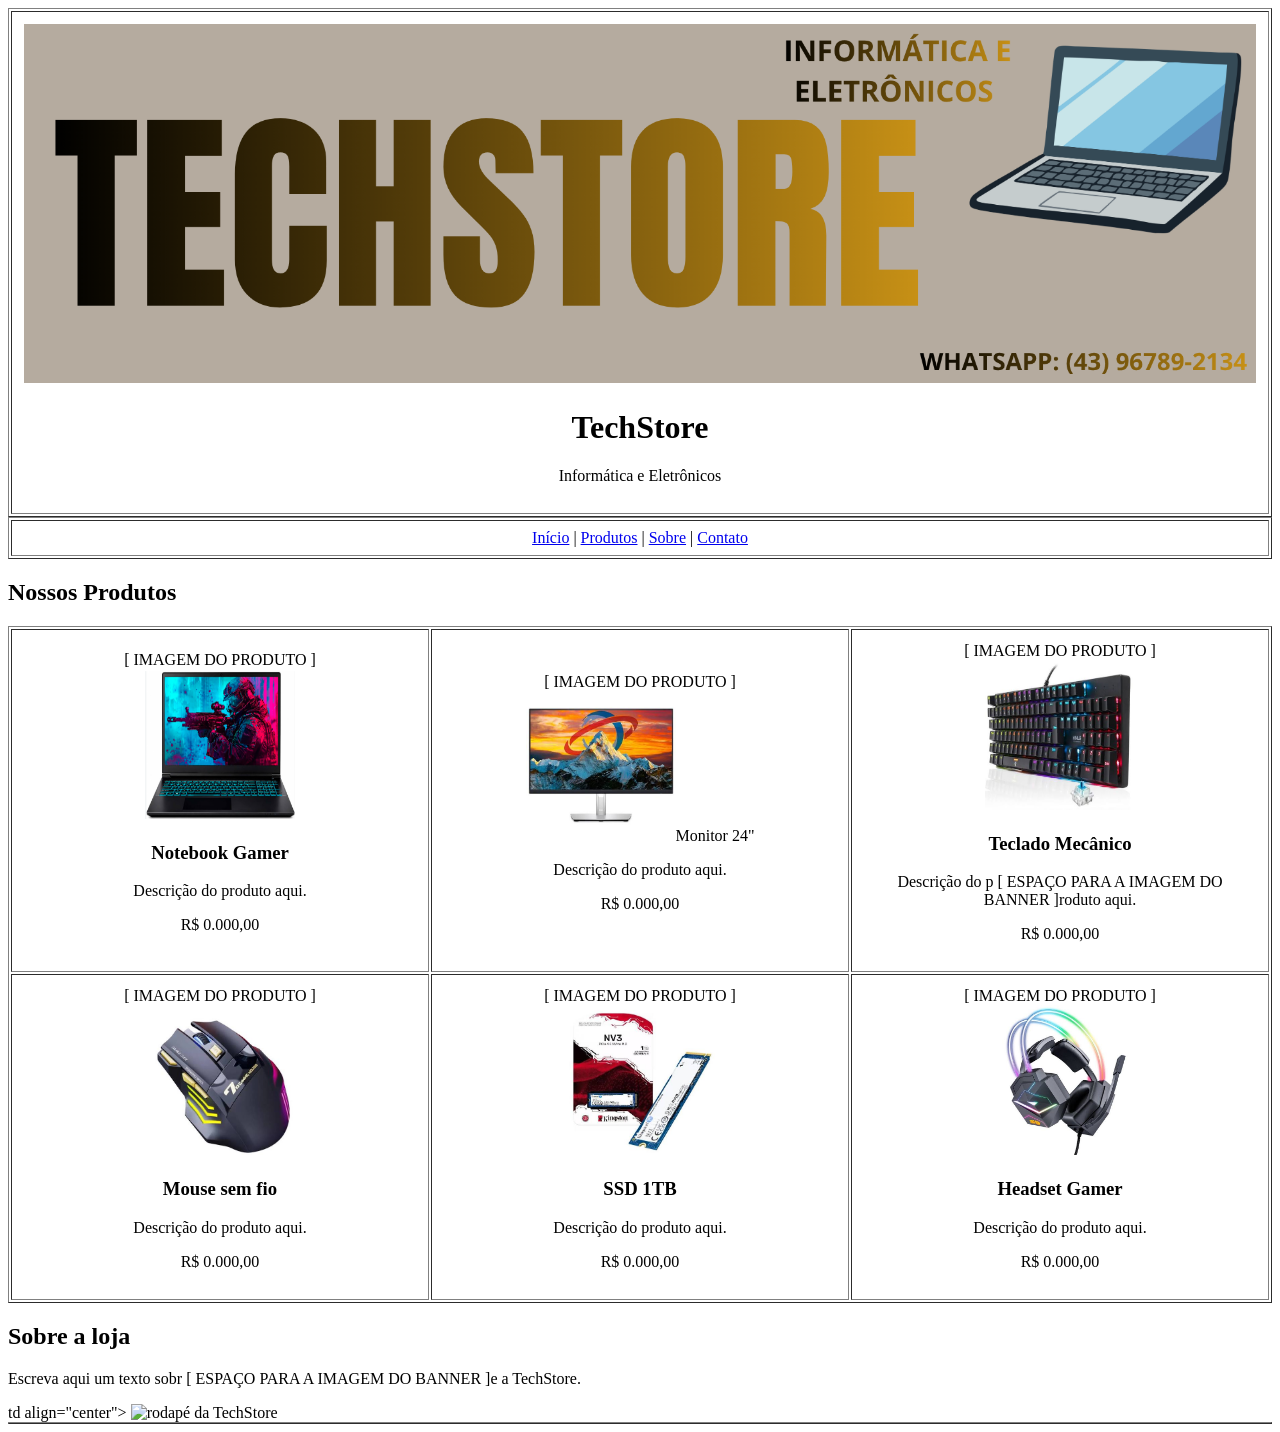
==== index.html @ 282b0396 "ok" ====
<!DOCTYPE html>
<html lang="pt-br">
<head>
    <meta charset="UTF-8">
    <meta name="viewport" content="width=device-width, initial-scale=1.0">
    <title>TechStore</title>
</head>
<body>

    <!-- ============================================================ -->
    <!-- CABEÇALHO / BANNER                                            -->
    <!-- Espaço em branco para inserir a imagem do banner.            -->
    <!-- ============================================================ -->
    <table border="1" width="100%" cellpadding="12">
        <tr>
            <td align="center">

                <img src="Banner para E-commerce Nova coleção Minimalista.png" width="100%" alt="banner do site">

                <h1>TechStore</h1>
                <p>Informática e Eletrônicos</p>
            </td>
        </tr>
    </table>


    <!-- ============================================================ -->
    <!-- MENU DE NAVEGAÇÃO                                             -->
    <!-- ============================================================ -->
    <table border="1" width="100%" cellpadding="8">
        <tr>
            <td align="center">
                <a href="#">Início</a> |
                <a href="produtos.html">Produtos</a> |
                <a href="#sobre">Sobre</a> |
                <a href="#contato">Contato</a>
            </td>
        </tr>
    </table>


    <!-- ============================================================ -->
    <!-- PRODUTOS                                                      -->
    <!-- Tabela com imagens e textos. Cada célula tem um espaço em    -->
    <!-- branco para a imagem do eletrônico.                          -->
    <!-- ============================================================ -->
    <h2 id="produtos">Nossos Produtos</h2>

    <table border="1" width="100%" cellpadding="12">

        <!-- LINHA 1 -->
        <tr>
            <td align="center" width="10%">
            
                [ IMAGEM DO PRODUTO ]<br>
                <img src="notebookgamer.png" width="150" height="150">
                <h3>Notebook Gamer</h3>
                <p>Descrição do produto aqui.</p>
                <p>R$ 0.000,00</p>
            </td>

            <td align="center" width="33%">
                [ IMAGEM DO PRODUTO ]<br>
                <img src="MONITOR24.jpeg" alt="Monitor" width="150" height="150"
                <h3>Monitor 24"</h3>
                <p>Descrição do produto aqui.</p>
                <p>R$ 0.000,00</p>
            </td>

            <td align="center" width="33%">
                [ IMAGEM DO PRODUTO ]<br>
                <img src="Teclado Mecânico.jpeg" alt="Teclado" width="150" height="150">
                <h3>Teclado Mecânico</h3>
                <p>Descrição do p  <!-- Coloque aqui a imagem do banner (ex.: img/banner.jpg) -->
                [ ESPAÇO PARA A IMAGEM DO BANNER ]roduto aqui.</p>
                <p>R$ 0.000,00</p>
            </td>
        </tr>

        <!-- LINHA 2 -->
        <tr>
            <td align="center" width="33%">
                [ IMAGEM DO PRODUTO ]<br>
                <img src="MOUSE SEM FIO.jpeg" alt="Mouse" width="150" height="150">
                <h3>Mouse sem fio</h3>
                <p>Descrição do produto aqui.</p>
                <p>R$ 0.000,00</p>
            </td>

            <td align="center" width="33%">
                [ IMAGEM DO PRODUTO ]<br>
            <img src="SSD 1TB.jpeg" alt="SSD" width="150" height="150">
                <h3>SSD 1TB</h3>
                <p>Descrição do produto aqui.</p>
                <p>R$ 0.000,00</p>
            </td>

            <td align="center" width="33%">
                [ IMAGEM DO PRODUTO ]<br>
                <img src="Headset Gamer.jpeg" width="150" height="150">
                <h3>Headset Gamer</h3>
                <p>Descrição do produto aqui.</p>
                <p>R$ 0.000,00</p>
            </td>
        </tr>

    </table>


    <!-- ============================================================ -->
    <!-- SOBRE                                                         -->
    <!-- ============================================================ -->
    <h2 id="sobre">Sobre a loja</h2>
    <p>Escreva aqui um texto sobr  <!-- Coloque aqui a imagem do banner (ex.: img/banner.jpg) -->
                [ ESPAÇO PARA A IMAGEM DO BANNER ]e a TechStore.</p>


    <!-- ============================================================ -->
    <!-- RODAPÉ (personalize à vontade)                               -->
    <!-- ============================================================ -->
    <table border="1" width="100%" cellpadding="12">
        <tr>
    td align="center">
       <img src="rodapé.png" alt="rodapé da TechStore" width="100%" height="200">                   
        </td>
        </tr>
    </table>

</body>
</html>
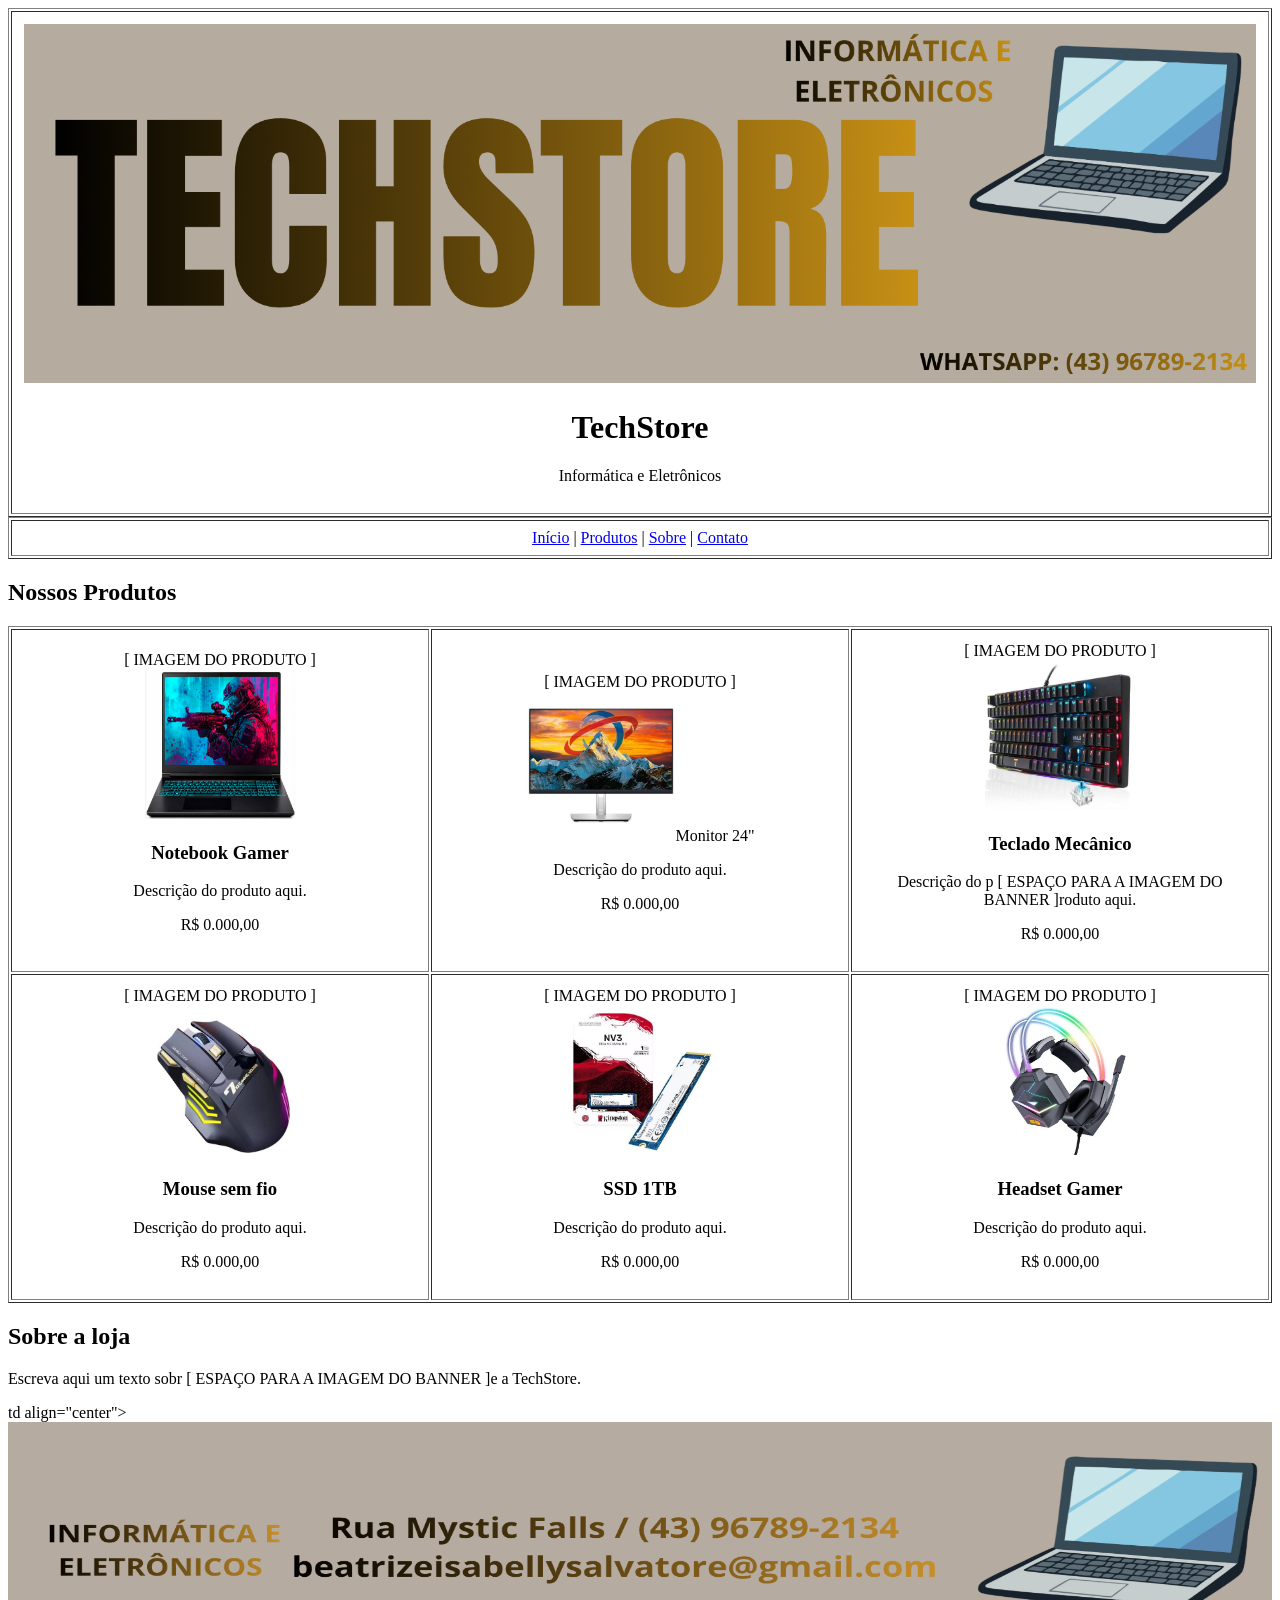
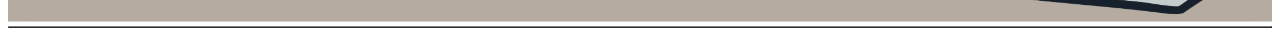
==== commit 75592966: "ok" ====
--- a/index.html
+++ b/index.html
@@ -32,8 +32,8 @@
             <td align="center">
                 <a href="#">Início</a> |
                 <a href="produtos.html">Produtos</a> |
-                <a href="#sobre">Sobre</a> |
-                <a href="#contato">Contato</a>
+                <a href="sobre.html">Sobre</a> |
+                <a href="contato.html">Contato</a>
             </td>
         </tr>
     </table>
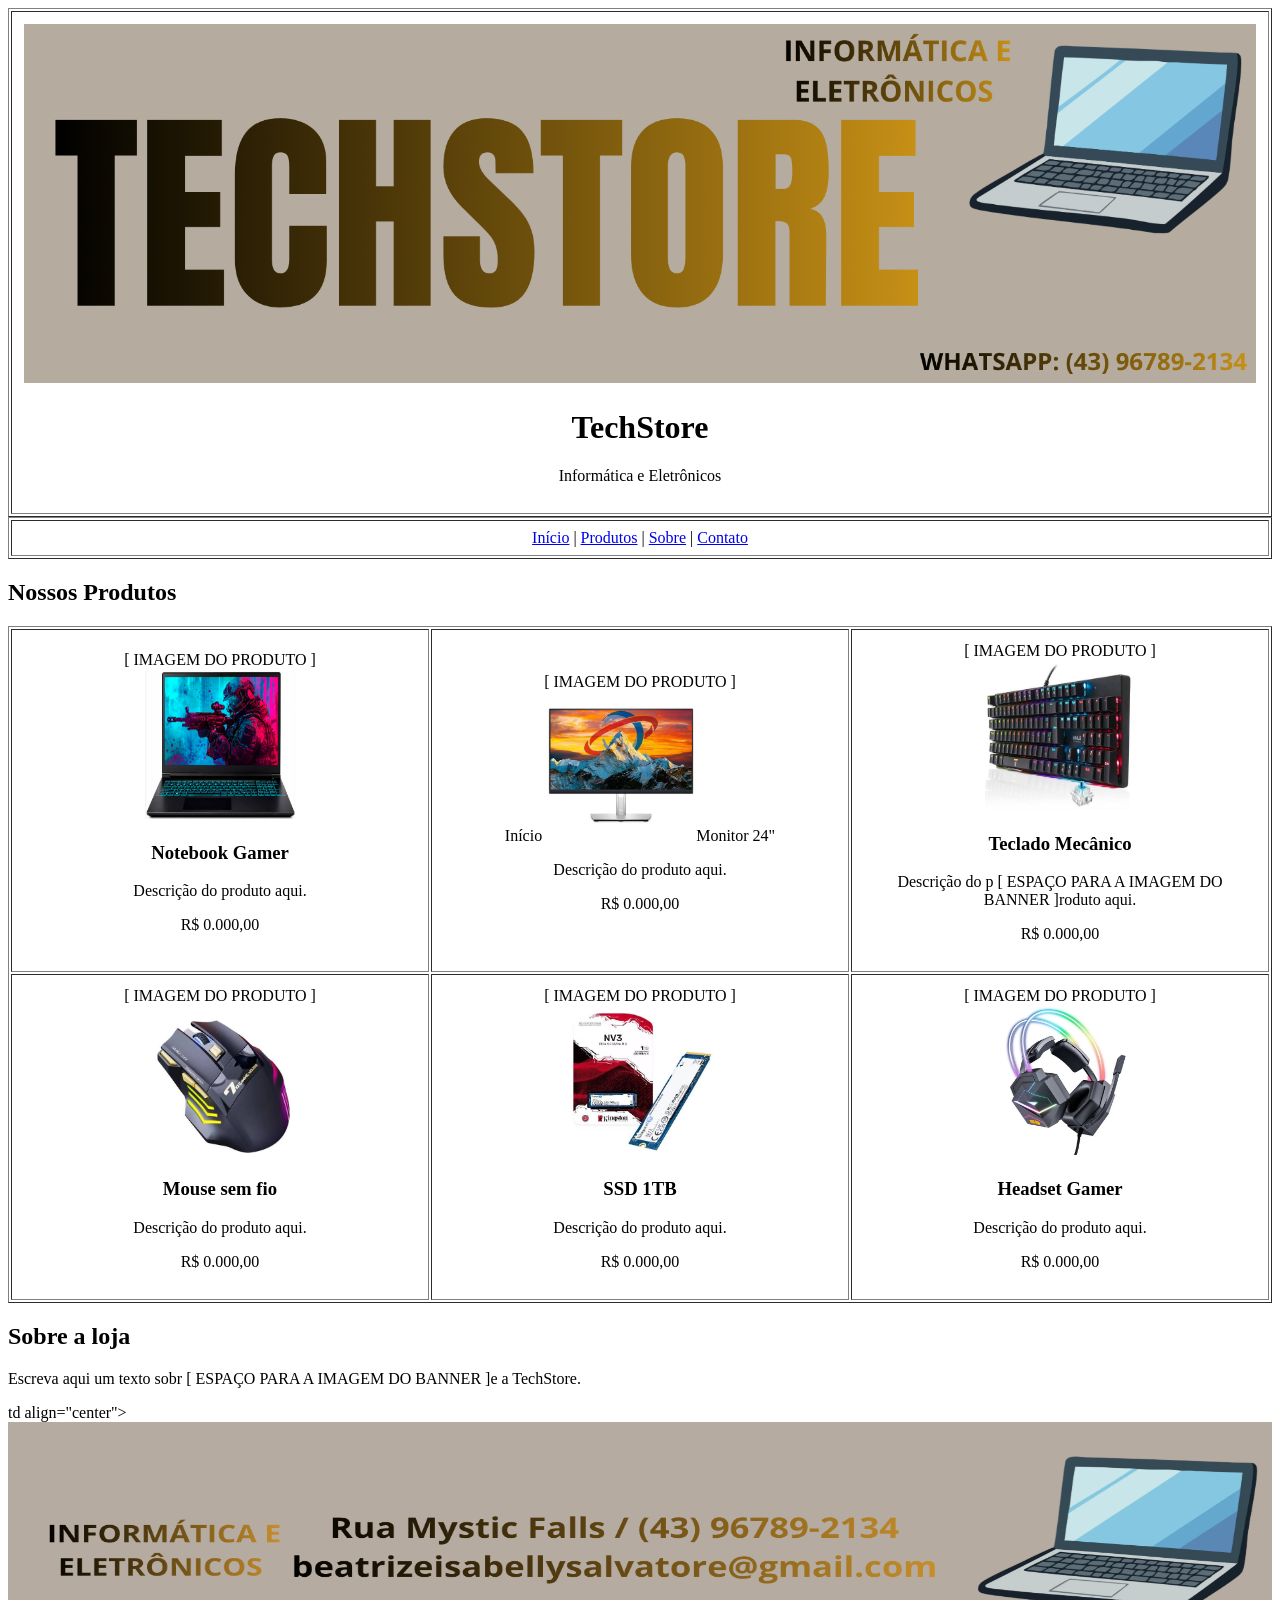
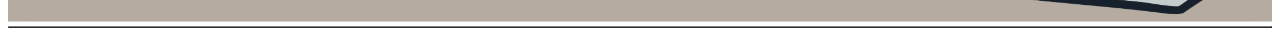
==== commit ecdf710f: "ok" ====
--- a/index.html
+++ b/index.html
@@ -30,7 +30,7 @@
     <table border="1" width="100%" cellpadding="8">
         <tr>
             <td align="center">
-                <a href="#">Início</a> |
+                <a href="index.html">Início</a> |
                 <a href="produtos.html">Produtos</a> |
                 <a href="sobre.html">Sobre</a> |
                 <a href="contato.html">Contato</a>
@@ -61,7 +61,7 @@
 
             <td align="center" width="33%">
                 [ IMAGEM DO PRODUTO ]<br>
-                <img src="MONITOR24.jpeg" alt="Monitor" width="150" height="150"
+               Início <img src="MONITOR24.jpeg" alt="Monitor" width="150" height="150"
                 <h3>Monitor 24"</h3>
                 <p>Descrição do produto aqui.</p>
                 <p>R$ 0.000,00</p>
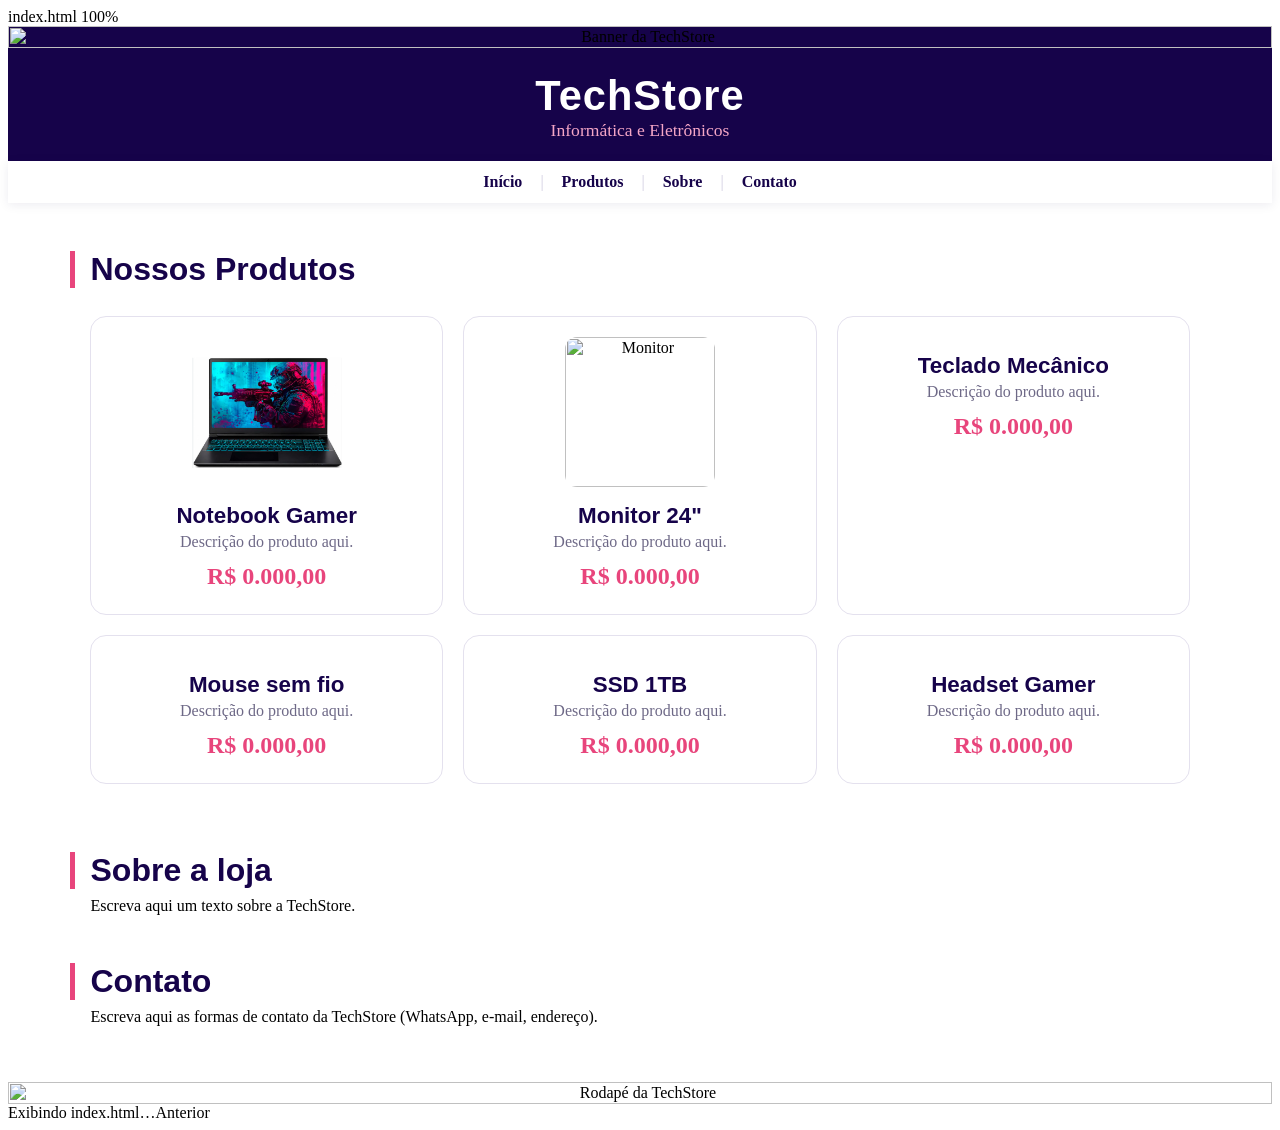
==== commit 4321e339: "ok" ====
--- a/index.html
+++ b/index.html
@@ -1,9 +1,12 @@
+index.html
+100%
 <!DOCTYPE html>
 <html lang="pt-br">
 <head>
     <meta charset="UTF-8">
     <meta name="viewport" content="width=device-width, initial-scale=1.0">
     <title>TechStore</title>
+    <link rel="stylesheet" href="style.css">
 </head>
 <body>
 
@@ -15,7 +18,9 @@
         <tr>
             <td align="center">
 
-                <img src="Banner para E-commerce Nova coleção Minimalista.png" width="100%" alt="banner do site">
+                <!-- Coloque aqui a imagem do banner (ex.: img/banner.jpg) -->
+
+                <img src="banner.png" alt="Banner da TechStore" width="100%">
 
                 <h1>TechStore</h1>
                 <p>Informática e Eletrônicos</p>
@@ -32,8 +37,8 @@
             <td align="center">
                 <a href="index.html">Início</a> |
                 <a href="produtos.html">Produtos</a> |
-                <a href="sobre.html">Sobre</a> |
-                <a href="contato.html">Contato</a>
+                <a href="#sobre">Sobre</a> |
+                <a href="#contato">Contato</a>
             </td>
         </tr>
     </table>
@@ -50,29 +55,30 @@
 
         <!-- LINHA 1 -->
         <tr>
-            <td align="center" width="10%">
-            
-                [ IMAGEM DO PRODUTO ]<br>
-                <img src="notebookgamer.png" width="150" height="150">
+            <td align="center" width="33%">
+
+                <br>
+                <img src="notebookgamer.png" alt="Notebook Gamer" width="150" height="150">
                 <h3>Notebook Gamer</h3>
                 <p>Descrição do produto aqui.</p>
                 <p>R$ 0.000,00</p>
             </td>
 
             <td align="center" width="33%">
-                [ IMAGEM DO PRODUTO ]<br>
-               Início <img src="MONITOR24.jpeg" alt="Monitor" width="150" height="150"
+                <!-- Coloque aqui a imagem do produto -->
+                <br>
+                <img src="monitor.png" alt="Monitor" width="150" height="150">
                 <h3>Monitor 24"</h3>
                 <p>Descrição do produto aqui.</p>
                 <p>R$ 0.000,00</p>
             </td>
 
             <td align="center" width="33%">
-                [ IMAGEM DO PRODUTO ]<br>
-                <img src="Teclado Mecânico.jpeg" alt="Teclado" width="150" height="150">
+                <!-- Coloque aqui a imagem do produto -->
+                <br>
+                <!-- <img src="img/teclado.jpg" alt="Teclado" width="150"> -->
                 <h3>Teclado Mecânico</h3>
-                <p>Descrição do p  <!-- Coloque aqui a imagem do banner (ex.: img/banner.jpg) -->
-                [ ESPAÇO PARA A IMAGEM DO BANNER ]roduto aqui.</p>
+                <p>Descrição do produto aqui.</p>
                 <p>R$ 0.000,00</p>
             </td>
         </tr>
@@ -80,24 +86,27 @@
         <!-- LINHA 2 -->
         <tr>
             <td align="center" width="33%">
-                [ IMAGEM DO PRODUTO ]<br>
-                <img src="MOUSE SEM FIO.jpeg" alt="Mouse" width="150" height="150">
+                <!-- Coloque aqui a imagem do produto -->
+                <br>
+                <!-- <img src="img/mouse.jpg" alt="Mouse" width="150"> -->
                 <h3>Mouse sem fio</h3>
                 <p>Descrição do produto aqui.</p>
                 <p>R$ 0.000,00</p>
             </td>
 
             <td align="center" width="33%">
-                [ IMAGEM DO PRODUTO ]<br>
-            <img src="SSD 1TB.jpeg" alt="SSD" width="150" height="150">
+                <!-- Coloque aqui a imagem do produto -->
+                <br>
+                <!-- <img src="img/ssd.jpg" alt="SSD" width="150"> -->
                 <h3>SSD 1TB</h3>
                 <p>Descrição do produto aqui.</p>
                 <p>R$ 0.000,00</p>
             </td>
 
             <td align="center" width="33%">
-                [ IMAGEM DO PRODUTO ]<br>
-                <img src="Headset Gamer.jpeg" width="150" height="150">
+                <!-- Coloque aqui a imagem do produto -->
+                <br>
+                <!-- <img src="img/headset.jpg" alt="Headset" width="150"> -->
                 <h3>Headset Gamer</h3>
                 <p>Descrição do produto aqui.</p>
                 <p>R$ 0.000,00</p>
@@ -111,8 +120,14 @@
     <!-- SOBRE                                                         -->
     <!-- ============================================================ -->
     <h2 id="sobre">Sobre a loja</h2>
-    <p>Escreva aqui um texto sobr  <!-- Coloque aqui a imagem do banner (ex.: img/banner.jpg) -->
-                [ ESPAÇO PARA A IMAGEM DO BANNER ]e a TechStore.</p>
+    <p>Escreva aqui um texto sobre a TechStore.</p>
+
+
+    <!-- ============================================================ -->
+    <!-- CONTATO                                                       -->
+    <!-- ============================================================ -->
+    <h2 id="contato">Contato</h2>
+    <p>Escreva aqui as formas de contato da TechStore (WhatsApp, e-mail, endereço).</p>
 
 
     <!-- ============================================================ -->
@@ -120,11 +135,13 @@
     <!-- ============================================================ -->
     <table border="1" width="100%" cellpadding="12">
         <tr>
-    td align="center">
-       <img src="rodapé.png" alt="rodapé da TechStore" width="100%" height="200">                   
-        </td>
+            <td align="center">
+                 <img src="foot.png" alt="Rodapé da TechStore" width="100%" height="180">
+            </td>
         </tr>
+
     </table>
 
 </body>
 </html>
+Exibindo index.html…Anterior
--- a/style.css
+++ b/style.css
@@ -0,0 +1,220 @@
+style.css
+100%
+/* =============================================================
+   TECHSTORE - style.css
+   Cada linha tem um comentário dizendo o que ela faz.
+   Não gostou de algo? Apague a linha (ou troque o valor) e veja
+   o que muda. Dica: depois de salvar, aperte Ctrl + F5.
+   ============================================================= */
+
+
+/* -------------------------------------------------------------
+   0. FONTES
+   ------------------------------------------------------------- */
+@import url("https://fonts.googleapis.com/css2?family=Barlow:wght@400;600&family=Barlow+Condensed:wght@600;700&display=swap"); /* baixa duas fontes do Google Fonts: Barlow (textos) e Barlow Condensed (títulos, parecida com a letra do banner) */
+
+
+/* -------------------------------------------------------------
+   1. PÁGINA INTEIRA
+   ------------------------------------------------------------- */
+body {
+  font-family: "Barlow", Arial, sans-serif;   /* fonte dos textos; se a Barlow não carregar, usa Arial */
+  background-color: #f4f3f8;                  /* cor de fundo da página (cinza bem claro, quase branco) */
+  color: #2a2640;                             /* cor padrão de todo o texto (grafite escuro, mais suave que o preto puro) */
+  margin: 0;                                  /* tira a margem branca que o navegador coloca em volta da página */
+  line-height: 1.6;                           /* espaço entre as linhas do texto, facilita a leitura */
+}
+
+img {
+  max-width: 100%;                            /* nenhuma imagem passa da largura da tela (importante no celular) */
+  display: block;                             /* imagem vira um bloco, isso remove um espacinho estranho embaixo dela */
+  margin: 0 auto;                             /* centraliza a imagem na horizontal */
+}
+
+
+/* -------------------------------------------------------------
+   2. TABELAS EM GERAL (tira o visual de planilha)
+   ------------------------------------------------------------- */
+table {
+  border: none;                               /* remove a borda externa que vem do border="1" */
+  border-collapse: collapse;                  /* junta as bordas das células numa só */
+}
+
+td {
+  border: none;                               /* remove a borda de cada célula */
+}
+
+
+/* -------------------------------------------------------------
+   3. BANNER (1ª tabela da página)
+   ------------------------------------------------------------- */
+table:nth-of-type(1) td {
+  padding: 0;                                 /* tira o espaço em volta do banner, ele encosta nas bordas da tela */
+  background-color: #16034a;                  /* faixa escura atrás do título, continua a cor do banner */
+}
+
+table:nth-of-type(1) img {
+  width: 100%;                                /* banner ocupa toda a largura */
+  height: auto;                               /* altura acompanha a largura, a imagem não fica esticada */
+}
+
+h1 {
+  font-family: "Barlow Condensed", Arial, sans-serif; /* fonte estreita, combina com a letra do banner */
+  font-size: 2.6rem;                          /* tamanho do título TechStore */
+  letter-spacing: 1px;                        /* afasta um pouco as letras */
+  color: #ffffff;                             /* título em branco puro */
+  margin: 24px 0 0;                           /* espaço acima do título */
+}
+
+h1 + p {
+  color: #f4a6c6;                             /* frase "Informática e Eletrônicos" em rosa (mesma cor dos triângulos do banner) */
+  margin: 0 0 20px;                           /* aproxima a frase do título e dá espaço embaixo */
+  font-size: 1.1rem;                          /* frase um pouco maior que o texto normal */
+}
+
+
+/* -------------------------------------------------------------
+   4. MENU (2ª tabela da página)
+   ------------------------------------------------------------- */
+table:nth-of-type(2) {
+  position: sticky;                           /* o menu "gruda" no topo da tela quando a página rola */
+  top: 0;                                     /* gruda exatamente no topo */
+  z-index: 10;                                /* fica por cima das outras coisas ao rolar */
+  background-color: #ffffff;                  /* menu em faixa branca, separa o topo escuro do conteúdo */
+  box-shadow: 0 2px 10px rgba(22, 3, 74, 0.08); /* sombra leve embaixo do menu, dá sensação de "flutuar" */
+}
+
+table:nth-of-type(2) td {
+  padding: 12px;                              /* altura da faixa do menu */
+  color: #cfcbe0;                             /* cor das barrinhas | entre os links (cinza claro, discretas) */
+}
+
+a {
+  color: #16034a;                             /* cor dos links (azul-marinho da marca) */
+  text-decoration: none;                      /* tira o sublinhado */
+  font-weight: 600;                           /* links em seminegrito */
+  padding: 6px 14px;                          /* área em volta do link, fica mais fácil de clicar */
+  border-radius: 20px;                        /* arredonda os cantos (formato de pílula no hover) */
+  transition: background-color 0.2s, color 0.2s; /* a troca de cor acontece suave, em 0,2 segundo */
+}
+
+a:hover {
+  background-color: #e8457c;                  /* ao passar o mouse, aparece um fundo rosa forte */
+  color: #ffffff;                             /* e o texto do link fica branco */
+}
+
+
+/* -------------------------------------------------------------
+   5. TÍTULOS DAS SEÇÕES (Nossos Produtos, Sobre, Contato)
+   ------------------------------------------------------------- */
+h2 {
+  font-family: "Barlow Condensed", Arial, sans-serif; /* mesma fonte do título principal */
+  font-size: 2rem;                            /* tamanho dos títulos de seção */
+  color: #16034a;                             /* títulos em azul-marinho da marca */
+  max-width: 1100px;                          /* largura máxima, alinha com a área dos produtos */
+  margin: 48px auto 8px;                      /* espaço em cima, centraliza o bloco e pouco espaço embaixo */
+  padding: 0 20px 0 16px;                     /* afasta o texto da borda da tela (resolve o "Nossos" cortado) */
+  border-left: 5px solid #e8457c;             /* barrinha rosa à esquerda do título */
+}
+
+h2 ~ p {
+  max-width: 1100px;                          /* parágrafos do Sobre e do Contato com a mesma largura dos títulos */
+  margin: 0 auto;                             /* centraliza o bloco de texto */
+  padding: 0 20px 0 21px;                     /* alinha o texto com o título (5px da barrinha + 16px) */
+}
+
+
+/* -------------------------------------------------------------
+   6. PRODUTOS (a tabela que vem logo depois do h2)
+   ------------------------------------------------------------- */
+h2 + table {
+  border-collapse: separate;                  /* separa as células para elas virarem "cartões" */
+  border-spacing: 20px;                       /* espaço entre um cartão e outro */
+  max-width: 1140px;                          /* largura máxima da vitrine em telas grandes */
+  margin: 0 auto;                             /* centraliza a vitrine */
+}
+
+h2 + table td {
+  background-color: #ffffff;                  /* fundo branco do cartão, destaca do fundo cinza da página */
+  border: 1px solid #e4e1ee;                  /* borda fina e clara do cartão */
+  border-radius: 16px;                        /* cantos arredondados */
+  padding: 20px;                              /* espaço interno do cartão */
+  vertical-align: top;                        /* conteúdo começa no topo, mesmo se um cartão tiver mais texto */
+  transition: transform 0.25s, border-color 0.25s, box-shadow 0.25s; /* animação suave do efeito de hover */
+}
+
+h2 + table td:hover {
+  transform: translateY(-6px);                /* o cartão "sobe" 6px ao passar o mouse */
+  border-color: #e8457c;                      /* e a borda fica rosa */
+  box-shadow: 0 10px 24px rgba(22, 3, 74, 0.12); /* e ganha uma sombra, como se saísse da página */
+}
+
+h2 + table img {
+  width: 150px;                               /* largura da foto do produto */
+  height: 150px;                              /* altura da foto do produto */
+  object-fit: contain;                        /* a foto cabe inteira no quadrado, sem distorcer */
+  border-radius: 12px;                        /* cantos arredondados da foto */
+}
+
+h2 + table br {
+  display: none;                              /* esconde o <br> vazio que fica antes da imagem */
+}
+
+h3 {
+  font-family: "Barlow Condensed", Arial, sans-serif; /* nome do produto na fonte dos títulos */
+  font-size: 1.4rem;                          /* tamanho do nome do produto */
+  color: #16034a;                             /* nome em azul-marinho */
+  margin: 16px 0 4px;                         /* espaço acima e abaixo do nome */
+}
+
+h2 + table td p {
+  margin: 4px 0;                              /* aproxima os parágrafos dentro do cartão */
+  color: #6e6987;                             /* descrição em cinza, menos destaque que o nome */
+}
+
+h2 + table td p:last-child {
+  font-size: 1.5rem;                          /* preço grande (é o último parágrafo do cartão) */
+  font-weight: 600;                           /* preço em seminegrito */
+  color: #e8457c;                             /* preço em rosa forte, para chamar atenção */
+  margin-top: 12px;                           /* afasta o preço da descrição */
+}
+
+
+/* -------------------------------------------------------------
+   7. RODAPÉ (última tabela da página)
+   ------------------------------------------------------------- */
+table:last-of-type {
+  margin-top: 56px;                           /* espaço entre o Contato e o rodapé */
+}
+
+table:last-of-type td {
+  padding: 0;                                 /* rodapé encosta nas bordas, igual ao banner */
+}
+
+table:last-of-type img {
+  width: 100%;                                /* rodapé ocupa toda a largura */
+  height: auto;                               /* corrige a imagem esticada pelo height="180" do HTML */
+}
+
+
+/* -------------------------------------------------------------
+   8. CELULAR (telas com até 700px de largura)
+   ------------------------------------------------------------- */
+@media (max-width: 700px) {
+  h2 + table,
+  h2 + table tbody,
+  h2 + table tr,
+  h2 + table td {
+    display: block;                           /* no celular, a tabela deixa de ser tabela: um cartão embaixo do outro */
+    width: auto;                              /* ignora o width="33%" do HTML */
+  }
+
+  h2 + table td {
+    margin: 0 16px 16px;                      /* espaço em volta de cada cartão no celular */
+  }
+
+  a {
+    padding: 6px 8px;                         /* links do menu mais compactos para caber na tela */
+  }
+}
+Exibindo style.css…Avançar
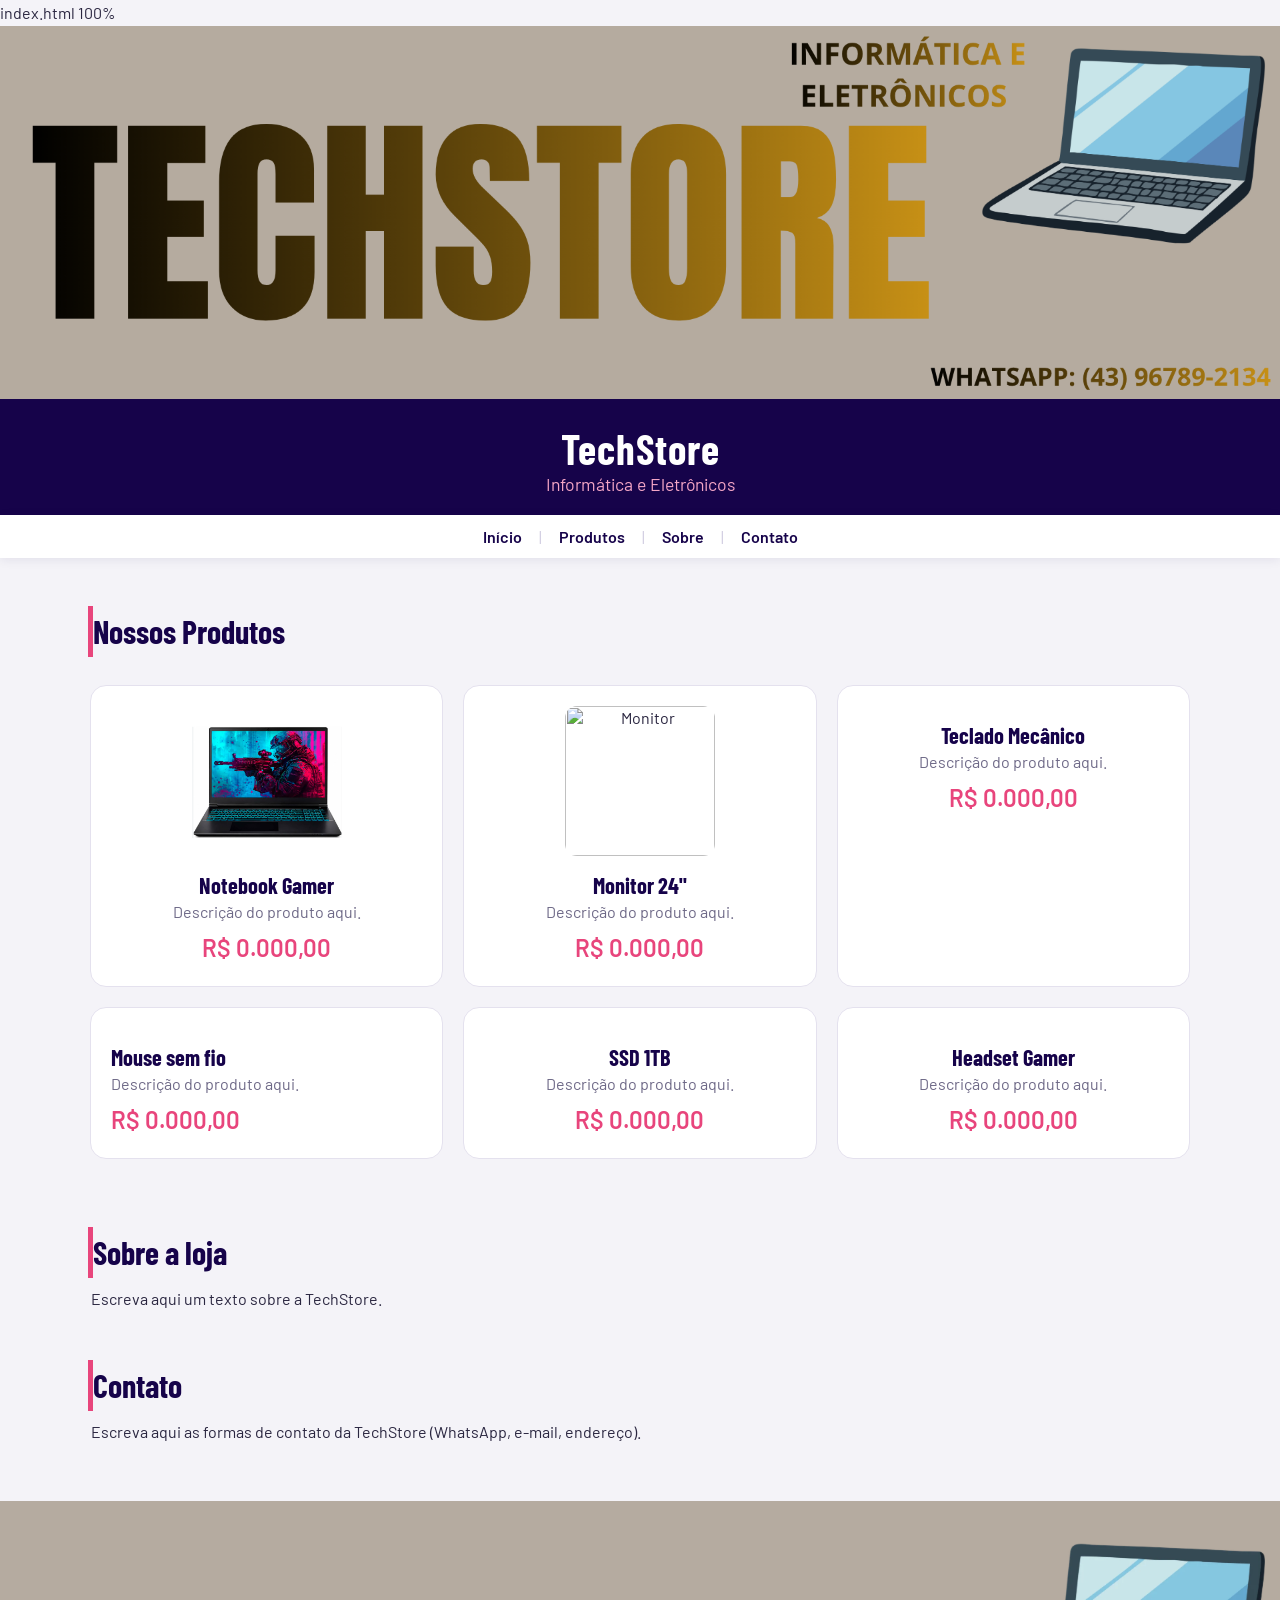
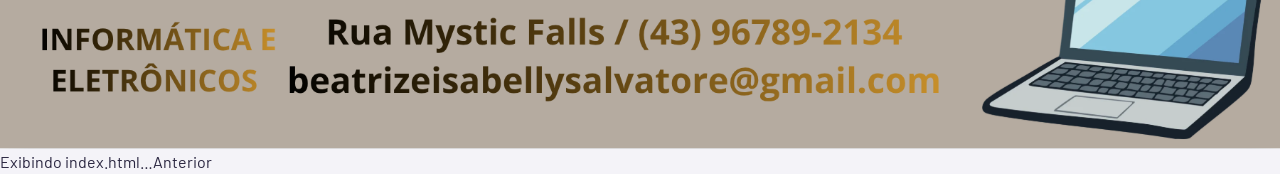
==== commit 5c970bb4: "ok" ====
--- a/index.html
+++ b/index.html
@@ -20,7 +20,7 @@
 
                 <!-- Coloque aqui a imagem do banner (ex.: img/banner.jpg) -->
 
-                <img src="banner.png" alt="Banner da TechStore" width="100%">
+                <img src="Banner para E-commerce Nova coleção Minimalista.png" alt="Banner da TechStore" width="100%">
 
                 <h1>TechStore</h1>
                 <p>Informática e Eletrônicos</p>
@@ -85,7 +85,8 @@
 
         <!-- LINHA 2 -->
         <tr>
-            <td align="center" width="33%">
+            <td aliTechStore
+Informática e Eletrônicosgn="center" width="33%">
                 <!-- Coloque aqui a imagem do produto -->
                 <br>
                 <!-- <img src="img/mouse.jpg" alt="Mouse" width="150"> -->
@@ -136,7 +137,7 @@
     <table border="1" width="100%" cellpadding="12">
         <tr>
             <td align="center">
-                 <img src="foot.png" alt="Rodapé da TechStore" width="100%" height="180">
+                 <img src="rodapé.png" alt="Rodapé da TechStore" width="100%" height="180">
             </td>
         </tr>
 
--- a/style.css
+++ b/style.css
@@ -1,5 +1,3 @@
-style.css
-100%
 /* =============================================================
    TECHSTORE - style.css
    Cada linha tem um comentário dizendo o que ela faz.
@@ -113,7 +111,8 @@
   color: #16034a;                             /* títulos em azul-marinho da marca */
   max-width: 1100px;                          /* largura máxima, alinha com a área dos produtos */
   margin: 48px auto 8px;                      /* espaço em cima, centraliza o bloco e pouco espaço embaixo */
-  padding: 0 20px 0 16px;                     /* afasta o texto da borda da tela (resolve o "Nossos" cortado) */
+  paTechStore
+Informática e Eletrônicosdding: 0 20px 0 16px;                     /* afasta o texto da borda da tela (resolve o "Nossos" cortado) */
   border-left: 5px solid #e8457c;             /* barrinha rosa à esquerda do título */
 }
 
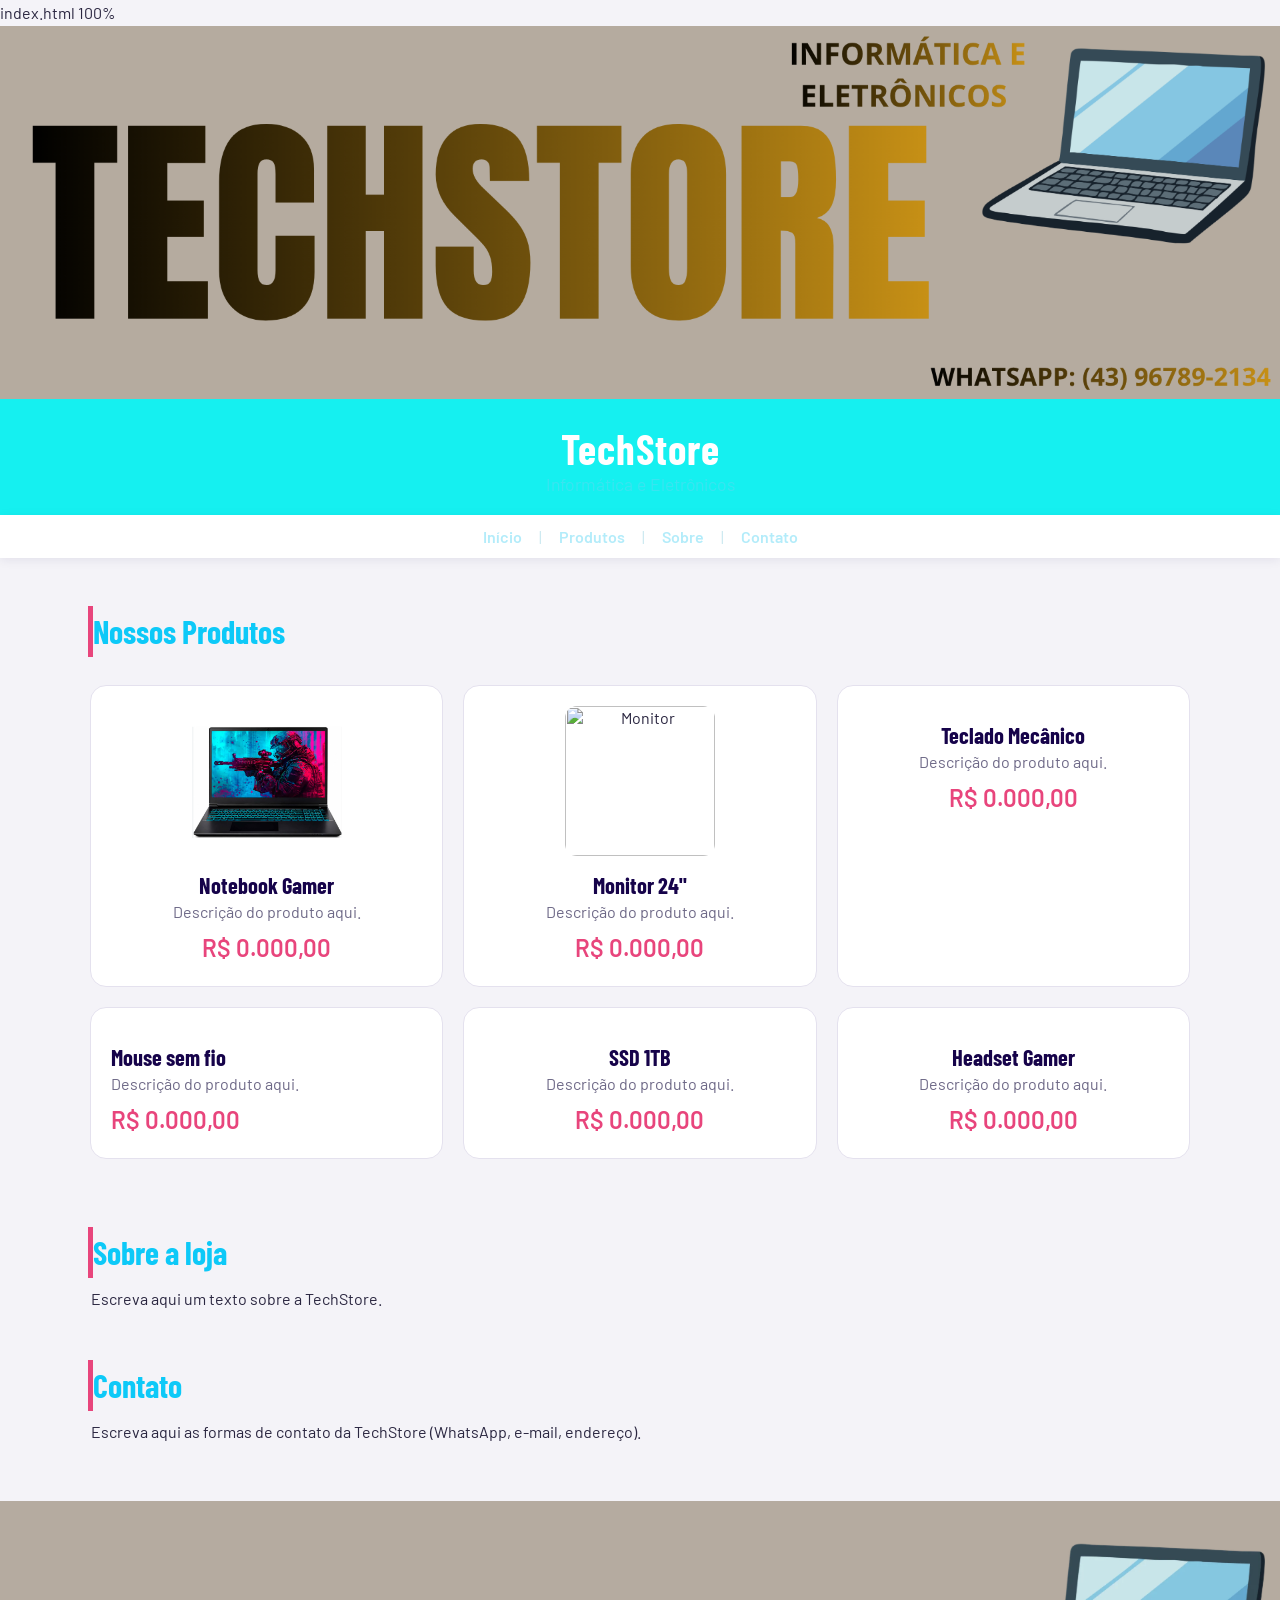
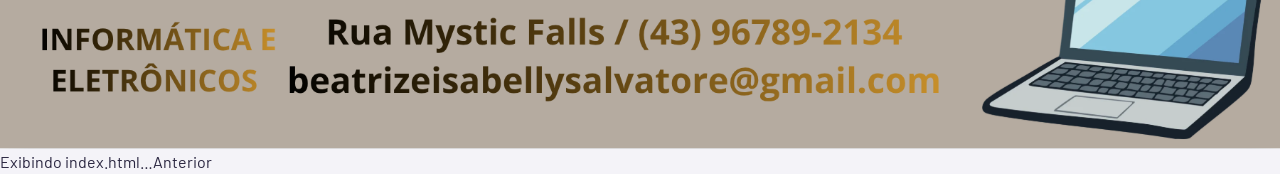
==== commit c0dcbf0c: "ok" ====
--- a/index.html
+++ b/index.html
@@ -38,7 +38,7 @@
                 <a href="index.html">Início</a> |
                 <a href="produtos.html">Produtos</a> |
                 <a href="#sobre">Sobre</a> |
-                <a href="#contato">Contato</a>
+                <a href="#contato.html">Contato</a>
             </td>
         </tr>
     </table>
--- a/style.css
+++ b/style.css
@@ -48,7 +48,7 @@
    ------------------------------------------------------------- */
 table:nth-of-type(1) td {
   padding: 0;                                 /* tira o espaço em volta do banner, ele encosta nas bordas da tela */
-  background-color: #16034a;                  /* faixa escura atrás do título, continua a cor do banner */
+  background-color: #15f0f0;                  /* faixa escura atrás do título, continua a cor do banner */
 }
 
 table:nth-of-type(1) img {
@@ -65,7 +65,7 @@
 }
 
 h1 + p {
-  color: #f4a6c6;                             /* frase "Informática e Eletrônicos" em rosa (mesma cor dos triângulos do banner) */
+  color: #3ae4f0;                             /* frase "Informática e Eletrônicos" em rosa (mesma cor dos triângulos do banner) */
   margin: 0 0 20px;                           /* aproxima a frase do título e dá espaço embaixo */
   font-size: 1.1rem;                          /* frase um pouco maior que o texto normal */
 }
@@ -84,11 +84,11 @@
 
 table:nth-of-type(2) td {
   padding: 12px;                              /* altura da faixa do menu */
-  color: #cfcbe0;                             /* cor das barrinhas | entre os links (cinza claro, discretas) */
+  color: #c9e8f0;                             /* cor das barrinhas | entre os links (cinza claro, discretas) */
 }
 
 a {
-  color: #16034a;                             /* cor dos links (azul-marinho da marca) */
+  color: #b3ecfa;                             /* cor dos links (azul-marinho da marca) */
   text-decoration: none;                      /* tira o sublinhado */
   font-weight: 600;                           /* links em seminegrito */
   padding: 6px 14px;                          /* área em volta do link, fica mais fácil de clicar */
@@ -97,7 +97,7 @@
 }
 
 a:hover {
-  background-color: #e8457c;                  /* ao passar o mouse, aparece um fundo rosa forte */
+  background-color: #96ecd7;                  /* ao passar o mouse, aparece um fundo rosa forte */
   color: #ffffff;                             /* e o texto do link fica branco */
 }
 
@@ -108,7 +108,7 @@
 h2 {
   font-family: "Barlow Condensed", Arial, sans-serif; /* mesma fonte do título principal */
   font-size: 2rem;                            /* tamanho dos títulos de seção */
-  color: #16034a;                             /* títulos em azul-marinho da marca */
+  color: #0dc9f8;                             /* títulos em azul-marinho da marca */
   max-width: 1100px;                          /* largura máxima, alinha com a área dos produtos */
   margin: 48px auto 8px;                      /* espaço em cima, centraliza o bloco e pouco espaço embaixo */
   paTechStore
@@ -215,5 +215,59 @@
   a {
     padding: 6px 8px;                         /* links do menu mais compactos para caber na tela */
   }
-}
-Exibindo style.css…Avançar+}/* -------------------------------------------------------------
+   PÁGINA DE CONTATO - FORMULÁRIO
+   ------------------------------------------------------------- */
+.formulario {
+  max-width: 600px;                 /* largura máxima da caixa do formulário */
+  margin: 24px auto;                /* centraliza o formulário na página */
+  background-color: #ffffff;        /* fundo branco, igual aos cartões de produto */
+  padding: 30px;                    /* espaço interno da caixa */
+  border-radius: 16px;              /* cantos arredondados */
+  border: 1px solid #e4e1ee;        /* borda fina e clara */
+}
+
+.formulario label {
+  display: block;                   /* cada texto fica numa linha, acima do campo */
+  font-weight: 600;                 /* texto em seminegrito */
+  color: #16034a;                   /* azul-marinho da marca */
+  margin-top: 16px;                 /* espaço acima de cada campo */
+  margin-bottom: 6px;               /* espaço entre o texto e o campo */
+}
+
+.formulario input,
+.formulario select,
+.formulario textarea {
+  width: 100%;                      /* campo ocupa toda a largura da caixa */
+  box-sizing: border-box;           /* o espaço interno não faz o campo passar da caixa */
+  padding: 12px;                    /* espaço dentro do campo */
+  font-size: 1rem;                  /* tamanho do texto digitado */
+  font-family: inherit;             /* usa a mesma fonte do site */
+  border: 1px solid #d9d5ea;        /* borda cinza clara */
+  border-radius: 8px;               /* cantos arredondados */
+}
+
+.formulario input:focus,
+.formulario select:focus,
+.formulario textarea:focus {
+  outline: none;                    /* tira o contorno padrão do navegador */
+  border-color: #e8457c;            /* borda rosa no campo em que o cliente está digitando */
+}
+
+.formulario button {
+  margin-top: 24px;                 /* espaço acima do botão */
+  width: 100%;                      /* botão ocupa toda a largura */
+  padding: 14px;                    /* tamanho do botão */
+  font-size: 1.1rem;                /* tamanho do texto do botão */
+  font-weight: 600;                 /* texto em seminegrito */
+  color: #ffffff;                   /* texto branco */
+  background-color: #e8457c;        /* botão rosa (cor de destaque do site) */
+  border: none;                     /* sem borda */
+  border-radius: 24px;              /* botão arredondado */
+  cursor: pointer;                  /* mãozinha ao passar o mouse */
+}
+
+.formulario button:hover {
+  background-color: #c9336a;        /* rosa mais escuro ao passar o mouse */
+}
+
